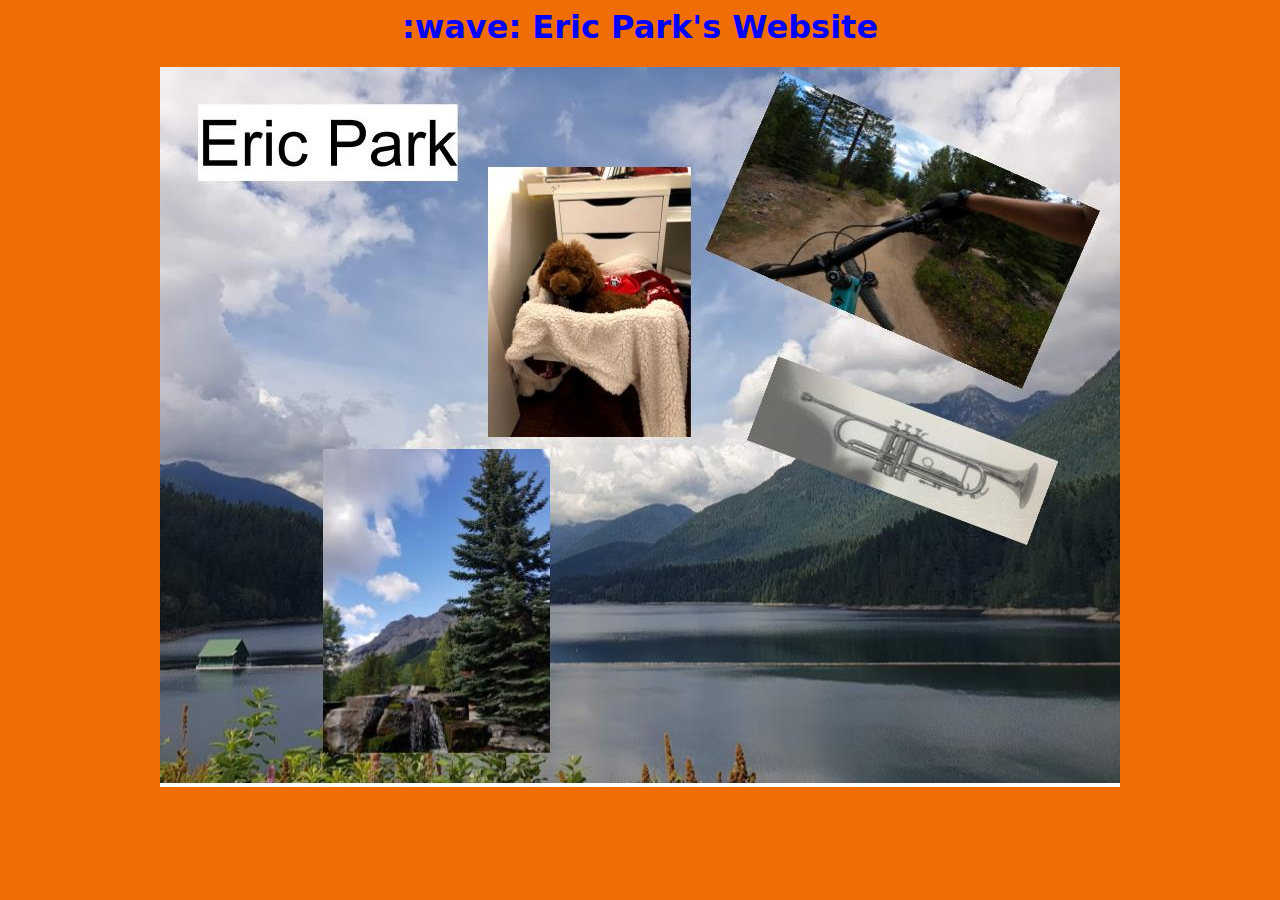
==== index.html @ 190da3a3 "Update index.html" ====
<html>
<body>
<h1>:wave: Eric Park's Website </h1>
  <img src="Untitled_drawing.jpg"> </center>
</body>
</html>
<style>
body {
  font-family: system-ui;
  background: #f06d06;
  font size: 50px;
  color: blue;
  text-align: center;
}
<style>
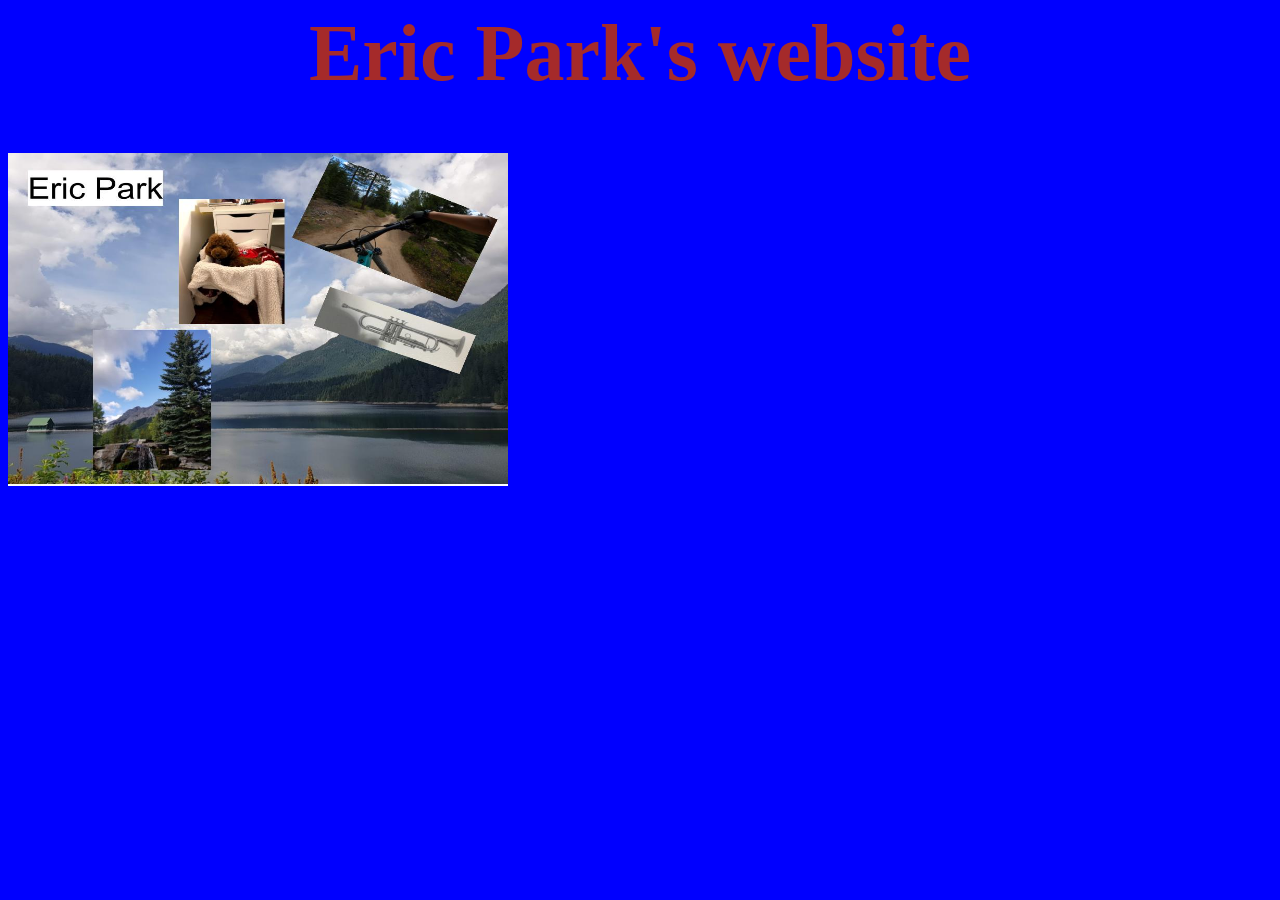
==== commit 2dcbde2e: "Update index.html" ====
--- a/index.html
+++ b/index.html
@@ -1,15 +1,36 @@
 <html>
-<body>
-<h1>:wave: Eric Park's Website </h1>
-  <img src="Untitled_drawing.jpg"> </center>
-</body>
+  
+  <body>
+    <h1> Eric Park's website </h1>
+    
+  <img src="Untitled_drawing.jpg" alt="artifact" width="500" height="333">
+    
+  </body>
+  
+  
+  <style>
+  
+  body {
+  background-color: blue;
+}
+h1 {
+  color: brown;
+  text-align: center;
+  font-size: 80px;
+}
+  
+  
+  </style>
+  
+  
+  
+  
 </html>
-<style>
-body {
-  font-family: system-ui;
-  background: #f06d06;
-  font size: 50px;
-  color: blue;
-  text-align: center;
-}
-<style>
+  
+  
+  </style>
+  
+  
+  
+  
+</html>
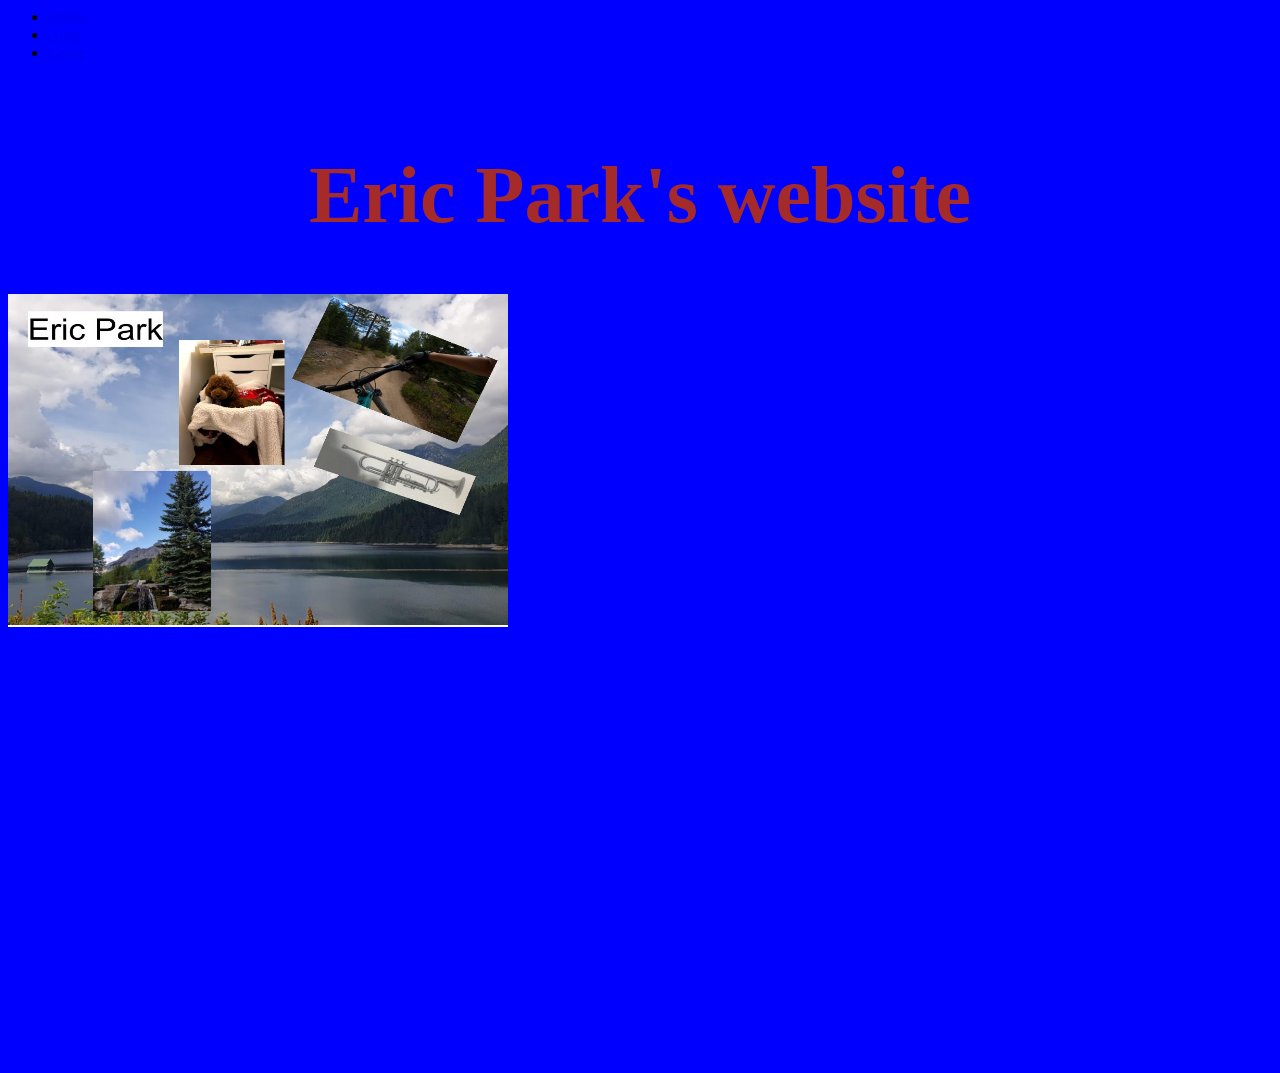
==== commit 5765e1d1: "Update index.html" ====
--- a/index.html
+++ b/index.html
@@ -1,9 +1,31 @@
 <html>
+  
+   <body>
+   <ul>
+
+    <li><a href=index.html> Home </a></li>
+    <li> <a href="apps.html"> Apps </a></li>
+    <li> <a href="games.html"> Game </a></li>
+    
+  </ul> 
+ <br>
   
   <body>
     <h1> Eric Park's website </h1>
     
   <img src="Untitled_drawing.jpg" alt="artifact" width="500" height="333">
+    
+    <br> 
+  <br>
+  
+  <div class="game">
+   
+   <iframe src="https://scratch.mit.edu/projects/428305981/embed" allowtransparency="true" width="485" height="402" frameborder="0" scrolling="no" allowfullscreen></iframe>
+ 
+ </div>
+  <br>
+
+
     
   </body>
   
@@ -17,11 +39,6 @@
   color: brown;
   text-align: center;
   font-size: 80px;
-}
-  
-  
-  </style>
-  
   
   
   
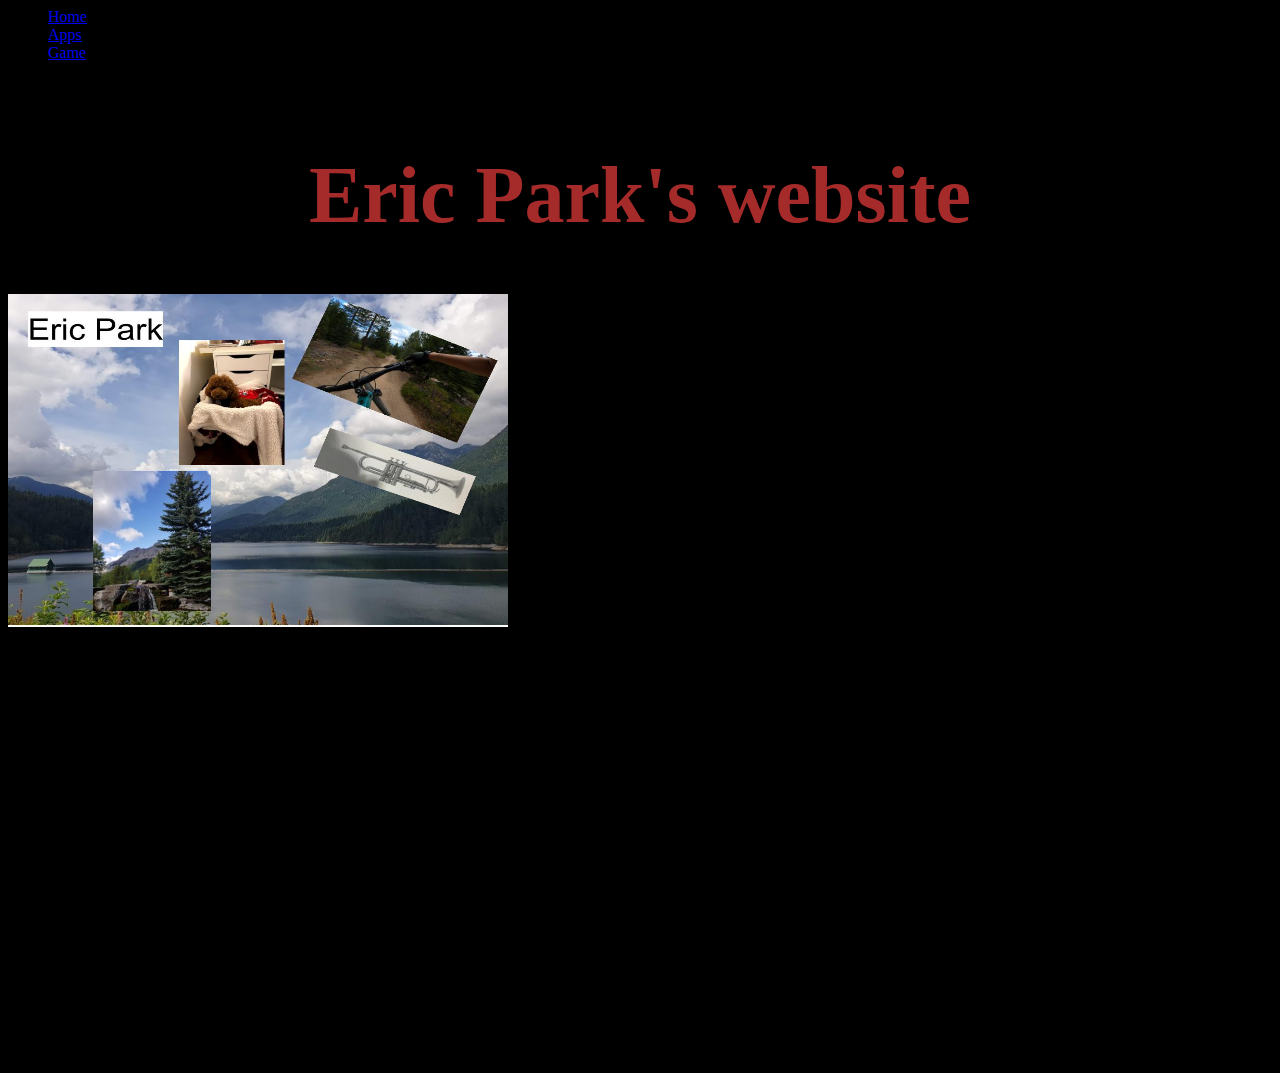
==== commit 1d514b9a: "Update index.html" ====
--- a/index.html
+++ b/index.html
@@ -1,6 +1,6 @@
+
 <html>
-  
-   <body>
+ <body>
    <ul>
 
     <li><a href=index.html> Home </a></li>
@@ -33,7 +33,7 @@
   <style>
   
   body {
-  background-color: blue;
+  background-color: #000000;
 }
 h1 {
   color: brown;
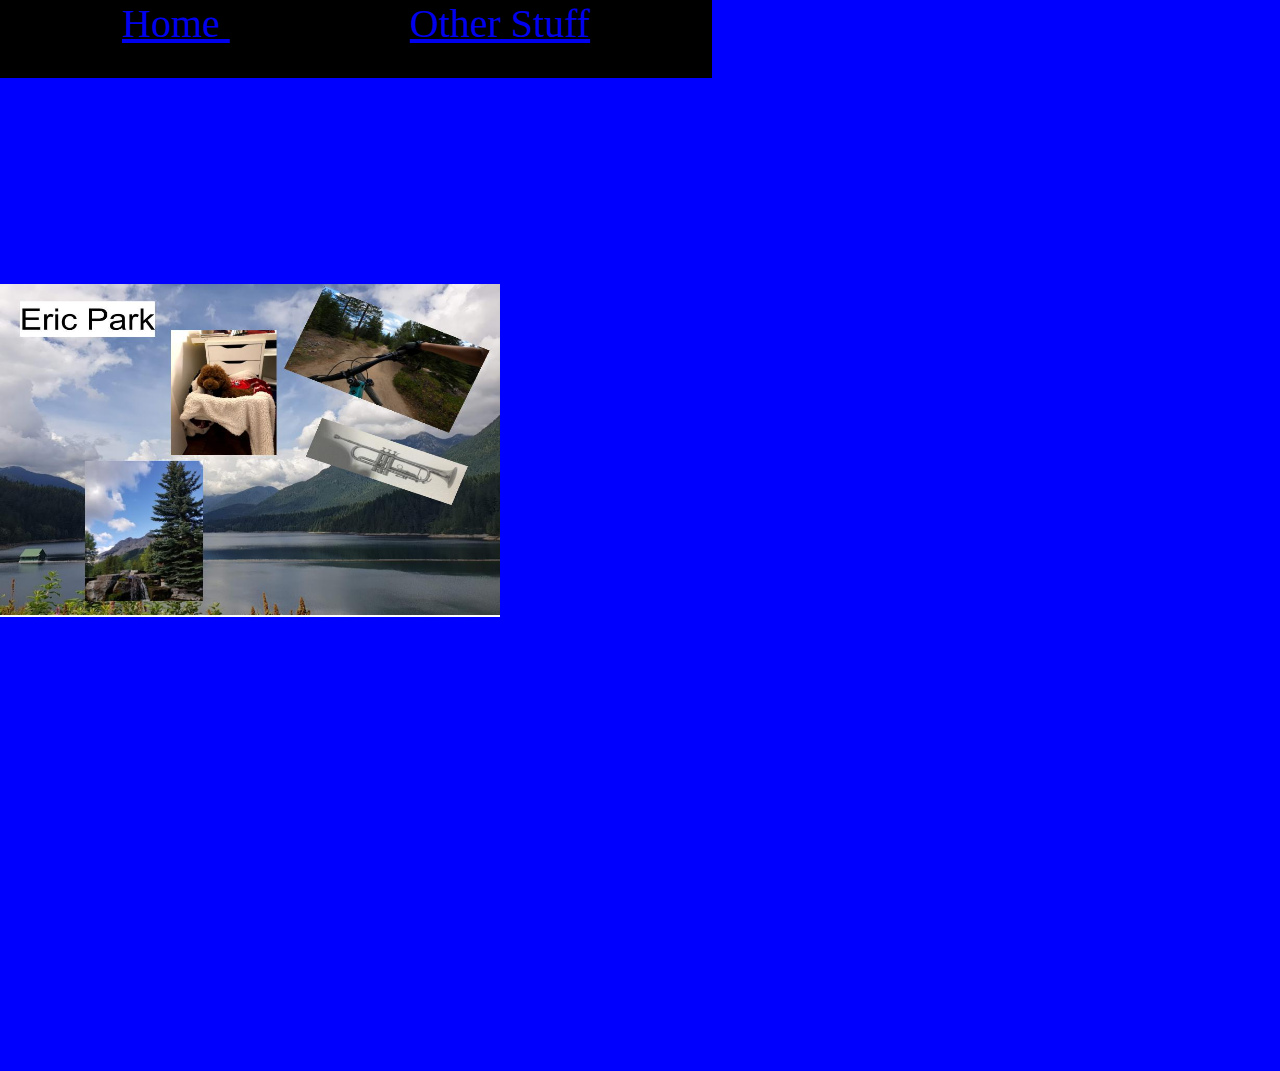
==== commit 6f46fb69: "Added Navbar and attempted second page" ====
--- a/index.html
+++ b/index.html
@@ -4,8 +4,7 @@
    <ul>
 
     <li><a href=index.html> Home </a></li>
-    <li> <a href="apps.html"> Apps </a></li>
-    <li> <a href="games.html"> Game </a></li>
+    <li> <a href="second.html"> Other Stuff </a></li>
     
   </ul> 
  <br>
@@ -15,39 +14,68 @@
     
   <img src="Untitled_drawing.jpg" alt="artifact" width="500" height="333">
     
-    <br> 
+   <br> 
   <br>
   
   <div class="game">
    
-   <iframe src="https://scratch.mit.edu/projects/428305981/embed" allowtransparency="true" width="485" height="402" frameborder="0" scrolling="no" allowfullscreen></iframe>
+   <iframe src="https://scratch.mit.edu/projects/428305981/embed" allowtransparency="true" width="400" height="400" frameborder="0" scrolling="no" allowfullscreen></iframe>
  
  </div>
   <br>
 
 
-    
-  </body>
-  
-  
-  <style>
-  
-  body {
+ </body>
+ 
+ 
+ 
+ 
+ <style>
+   
+ body {
+ background-color: Blue;
+}
+
+h1 {
+ color: Blue;
+ text-align: center;
+ font-size: 95px;
+ text-decoration: underline;
+}
+
+body{
+  margin: 0;
+  top: 0;
+}
+
+ul{
+  list-style-type: none;
+  display: inline;
+  background-color: #000000;
+  width: 100%;
+  top: 0;
+  Left: 0;
+  text-align: center;
+  padding: 32px; 
+font-family: 'Verdana';
+  font-size: 40px;
+}
+
+li{
+  display: inline;
+  padding: 40px 90px;
+}                
+
+li a:hover {
   background-color: #000000;
 }
-h1 {
-  color: brown;
-  text-align: center;
-  font-size: 80px;
+
   
+ </style>
+ 
+
+
+ <br>
   
-  
-</html>
-  
-  
-  </style>
-  
-  
-  
-  
-</html>
+   </style>
+ </html>
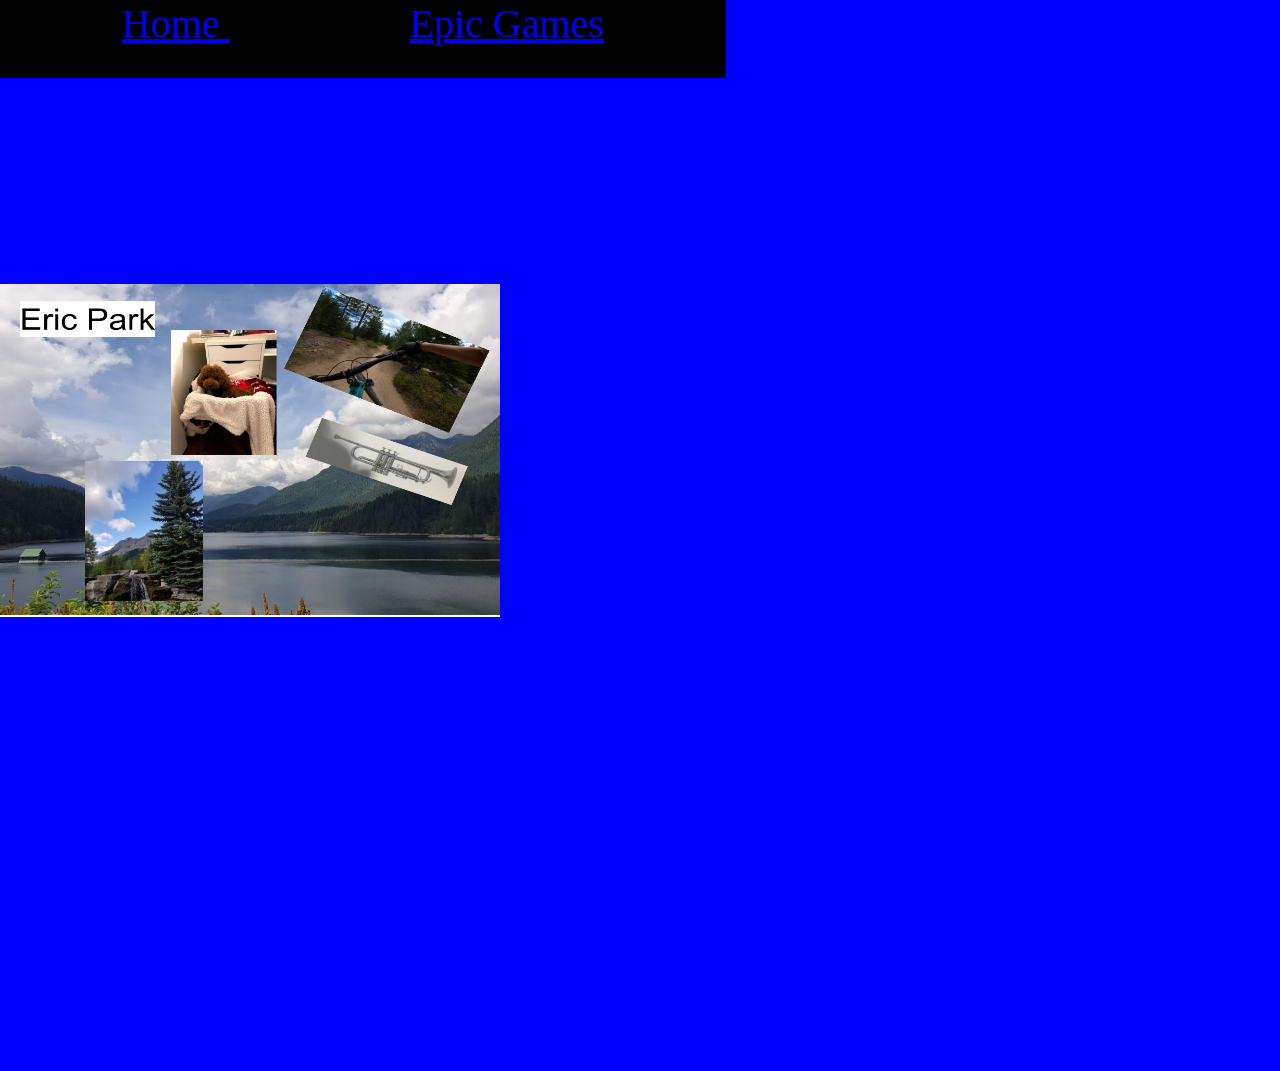
==== commit 0d178822: "Update index.html" ====
--- a/index.html
+++ b/index.html
@@ -4,7 +4,7 @@
    <ul>
 
     <li><a href=index.html> Home </a></li>
-    <li> <a href="second.html"> Other Stuff </a></li>
+    <li> <a href="second.html"> Epic Games </a></li>
     
   </ul> 
  <br>
